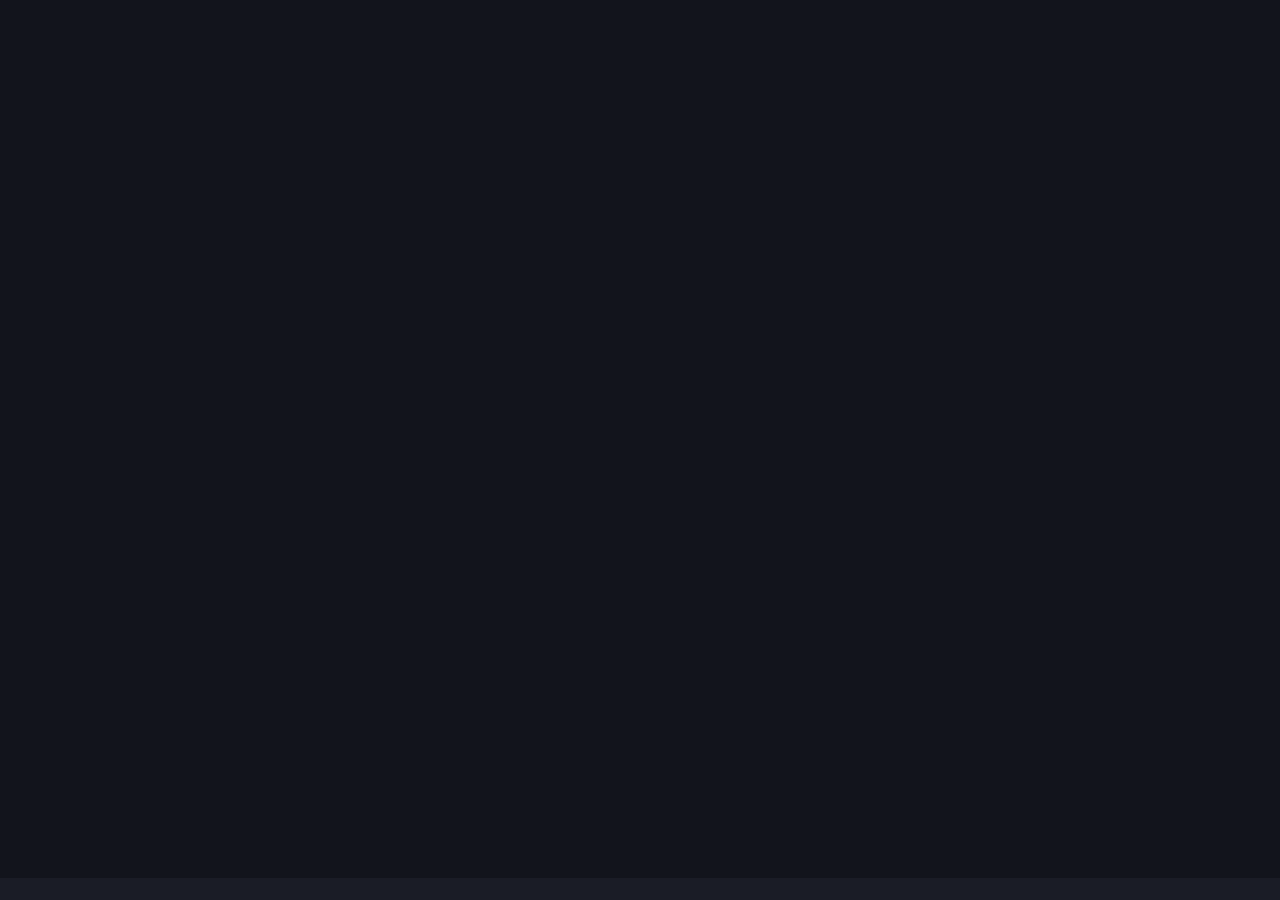
==== index.html @ cbb752c2 "Update v7.1" ====
<!DOCTYPE html>
<html lang="en">
<head>
    <meta charset="UTF-8">
    <meta http-equiv="X-UA-Compatible" content="IE=edge">
    <meta name="viewport" content="width=device-width, initial-scale=1.0">
    <title>Co dev</title>
    <link rel="shortcut icon" type="image" href="https://cdn.discordapp.com/attachments/698641984499220531/1022505134128889866/co-dev-logo.png">
    <!-- font -->
    <link rel="preconnect" href="https://fonts.googleapis.com">
    <link rel="preconnect" href="https://fonts.gstatic.com" crossorigin>
    <link href="https://fonts.googleapis.com/css2?family=Roboto+Mono&display=swap" rel="stylesheet">
    <link rel="manifest" href="./manifest/manifest.webmanifest">
    <!-- font-family: 'Roboto Mono', monospace; -->
    <!-- CSS -->
    <link rel="stylesheet" href="./css/style.css">
    <!-- JS -->
    <script src="./js/moodypw.js"></script>
    <script src="./js/shap.js"></script>
    <script src="./js/index.js"></script>
</head>
<body>
<div id="content-log"></div>
<div id="input-content"><input id="input" type="text"></div>
</body>
</html>
---- css/style.css ----
body {
    margin: 0;
    background-color: var(--color-background);
    font-family: 'Roboto Mono', monospace;
    color: var(--color-input-font);
}

:root {
    --color-background: #12141c;
    --color-input: #1a1c26;
    --color-input-font: #c9c9c9;
    --color-line: #02ff85;
    --color-log-i: #36bbf4;
    --color-log-input: #a9e5d8;
    --color-text: #c9c9c9;;
    --color-error:#ff5c5c;
    --color-selection: #2e2e34;
    --color-evend: #ff57b9;
    --color-scrollbar: #2c2c2c80;
    --color-scrollbar-1: #61616136;
}

#input-content {
    position: fixed;
    bottom: 0;
    width: 100%;
}

#input {
  width: 100%;
  border: 0px solid rgba(0, 0, 0, 0);
  font-size: 16px;
  font-family: 'Roboto Mono', monospace;
  color: var(--color-input-font);
  font-weight: bold;
  -webkit-transition: 0.5s;
  transition: 0.5s;
  outline: none;
  border-color: rgba(0, 0, 0, 0);
  border-radius: 0px;
  height: 20px;
  background-color: var(--color-input);
}

#content-log {
    margin-left: 10px;
}

#line {
    color: var(--color-line);
}

#log-i {
    color: var(--color-log-i);
}

#log-text-input {
    color: var(--color-text);
}

#log-input {
color: var(--color-log-input);
}

#error {
color: var(--color-error);
}

#text {
    color: var(--color-text);
}

::selection {
    background-color: var(--color-selection);
}

#evend {
    color: var(--color-evend);
}

::-webkit-scrollbar-thumb {
    background: var(--color-scrollbar-1);
}

::-webkit-scrollbar {
    width: 0.5em;
    height: 1em;
    background: var(--color-scrollbar);
}
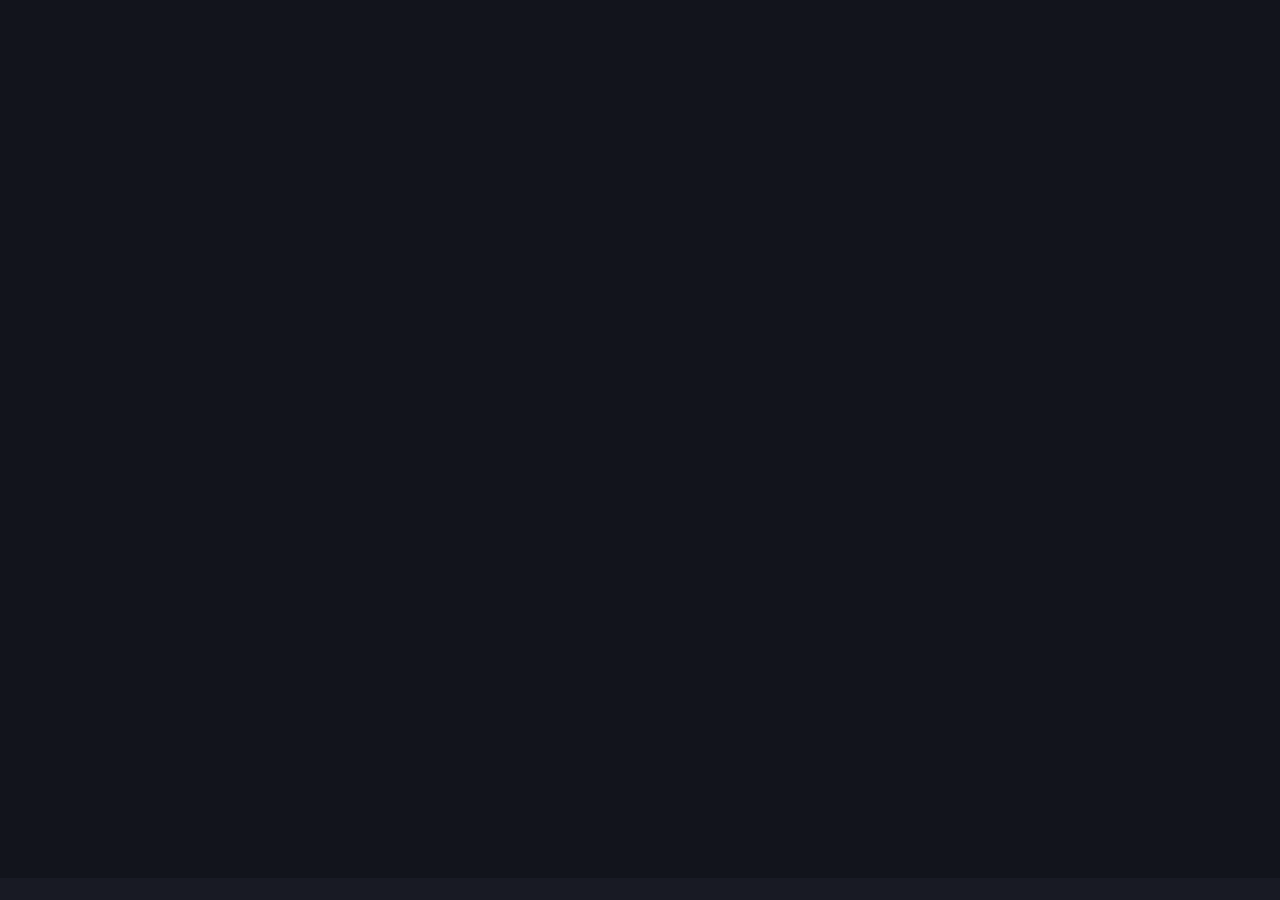
==== commit a9370669: "Update v8.0" ====
--- a/index.html
+++ b/index.html
@@ -19,7 +19,7 @@
     <script src="./js/shap.js"></script>
     <script src="./js/index.js"></script>
 </head>
-<body>
+<body id="body">
 <div id="content-log"></div>
 <div id="input-content"><input id="input" type="text"></div>
 </body>
--- a/css/style.css
+++ b/css/style.css
@@ -5,14 +5,14 @@
     color: var(--color-input-font);
 }
 
-:root {
-    --color-background: #12141c;
-    --color-input: #1a1c26;
+#body {
+    --color-background:#12141c;
+    --color-input: #1a1c26c7;
     --color-input-font: #c9c9c9;
     --color-line: #02ff85;
     --color-log-i: #36bbf4;
     --color-log-input: #a9e5d8;
-    --color-text: #c9c9c9;;
+    --color-text: #c9c9c9;
     --color-error:#ff5c5c;
     --color-selection: #2e2e34;
     --color-evend: #ff57b9;
@@ -40,6 +40,12 @@
   border-radius: 0px;
   height: 20px;
   background-color: var(--color-input);
+  -webkit-backdrop-filter: saturate(100%) blur(20px);
+  backdrop-filter: saturate(100%) blur(20px);
+}
+
+a {
+    color: var(--color-text);
 }
 
 #content-log {
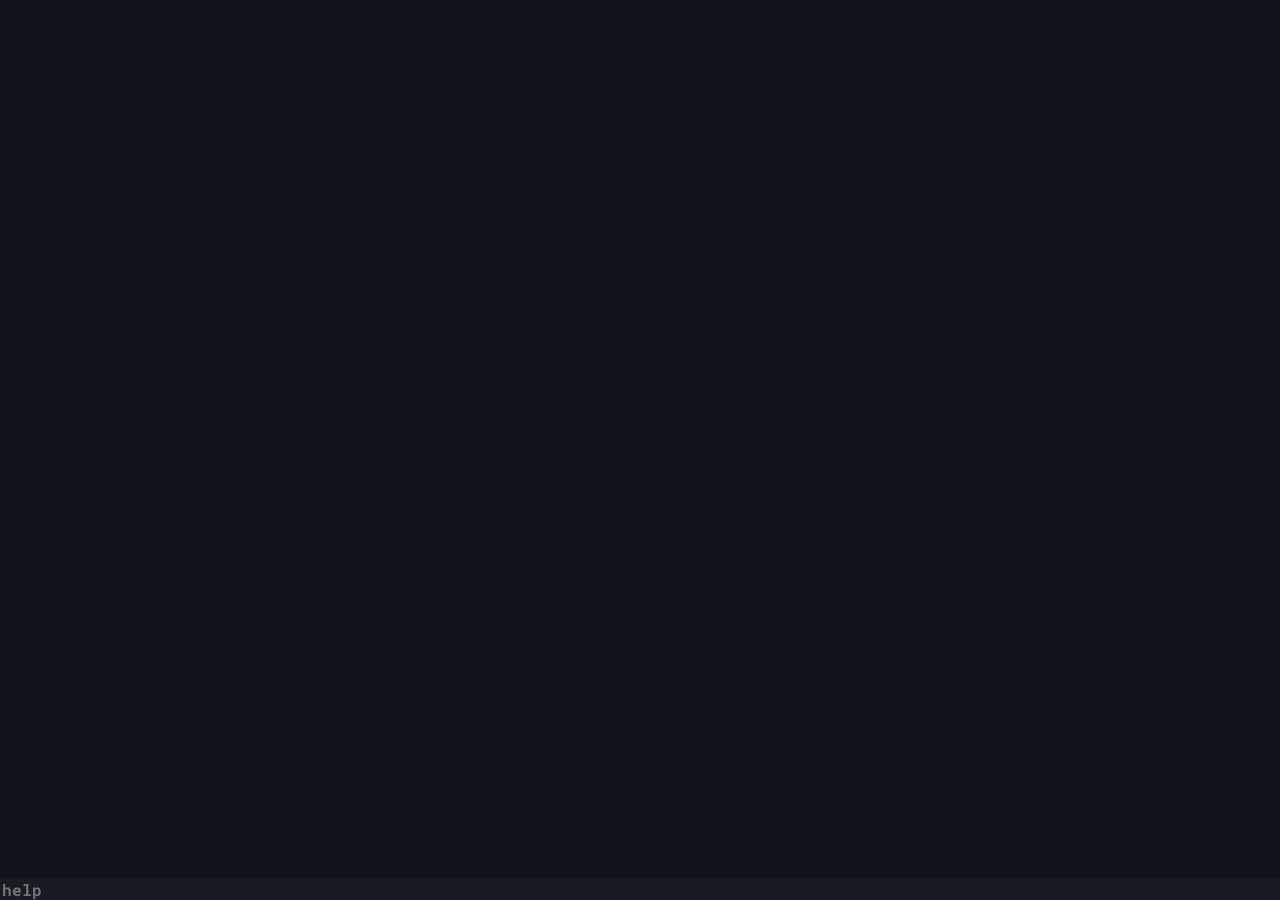
==== commit 3af01f63: "Update v10.0" ====
--- a/index.html
+++ b/index.html
@@ -4,23 +4,29 @@
     <meta charset="UTF-8">
     <meta http-equiv="X-UA-Compatible" content="IE=edge">
     <meta name="viewport" content="width=device-width, initial-scale=1.0">
-    <title>Co dev</title>
+    <title>Co Dev</title>
     <link rel="shortcut icon" type="image" href="https://cdn.discordapp.com/attachments/698641984499220531/1022505134128889866/co-dev-logo.png">
+    <link rel="manifest" href="./manifest/manifest.webmanifest">
     <!-- font -->
     <link rel="preconnect" href="https://fonts.googleapis.com">
     <link rel="preconnect" href="https://fonts.gstatic.com" crossorigin>
     <link href="https://fonts.googleapis.com/css2?family=Roboto+Mono&display=swap" rel="stylesheet">
-    <link rel="manifest" href="./manifest/manifest.webmanifest">
     <!-- font-family: 'Roboto Mono', monospace; -->
+    <link href="https://fonts.googleapis.com/css2?family=Mukta&display=swap" rel="stylesheet">
+    <!-- font-family: 'Mukta', sans-serif; -->
+    <link href="https://fonts.googleapis.com/css2?family=Inconsolata&display=swap" rel="stylesheet">
+    <!-- font-family: 'Inconsolata', monospace; -->
     <!-- CSS -->
     <link rel="stylesheet" href="./css/style.css">
     <!-- JS -->
+    <script src="./js/moodydate.js"></script>
     <script src="./js/moodypw.js"></script>
     <script src="./js/shap.js"></script>
+    <script src="./js/cdn.js"></script>
     <script src="./js/index.js"></script>
 </head>
 <body id="body">
 <div id="content-log"></div>
-<div id="input-content"><input id="input" type="text"></div>
+<div id="input-content"><div id="view"></div><input id="input" type="text" placeholder="help"></div>
 </body>
 </html>--- a/css/style.css
+++ b/css/style.css
@@ -1,11 +1,11 @@
 body {
     margin: 0;
     background-color: var(--color-background);
-    font-family: 'Roboto Mono', monospace;
     color: var(--color-input-font);
 }
 
 #body {
+    --font:'Roboto Mono', monospace;
     --color-background:#12141c;
     --color-input: #1a1c26c7;
     --color-input-font: #c9c9c9;
@@ -16,8 +16,18 @@
     --color-error:#ff5c5c;
     --color-selection: #2e2e34;
     --color-evend: #ff57b9;
+    --color-warning: #ffdd57;
     --color-scrollbar: #2c2c2c80;
     --color-scrollbar-1: #61616136;
+    --color-view: #808080;
+
+    --d-color-server-github: #0caade;
+    --d-color-folder: #1cc17d;
+    --d-color-text: #000000;
+
+    font-family: var(--font);
+    line-height: 20px;
+
 }
 
 #input-content {
@@ -30,7 +40,7 @@
   width: 100%;
   border: 0px solid rgba(0, 0, 0, 0);
   font-size: 16px;
-  font-family: 'Roboto Mono', monospace;
+  font-family: var(--font);
   color: var(--color-input-font);
   font-weight: bold;
   -webkit-transition: 0.5s;
@@ -84,6 +94,22 @@
     color: var(--color-evend);
 }
 
+#warning {
+    color: var(--color-warning);
+}
+
+#d span{
+    border-radius: 0px 10px 10px 0px;
+    padding-left: 10px;
+    padding-right: 10px;
+    color: var(--d-color-text);
+}
+
+#view {
+  background-color: var(--color-view);
+  color: white;
+}
+
 ::-webkit-scrollbar-thumb {
     background: var(--color-scrollbar-1);
 }
